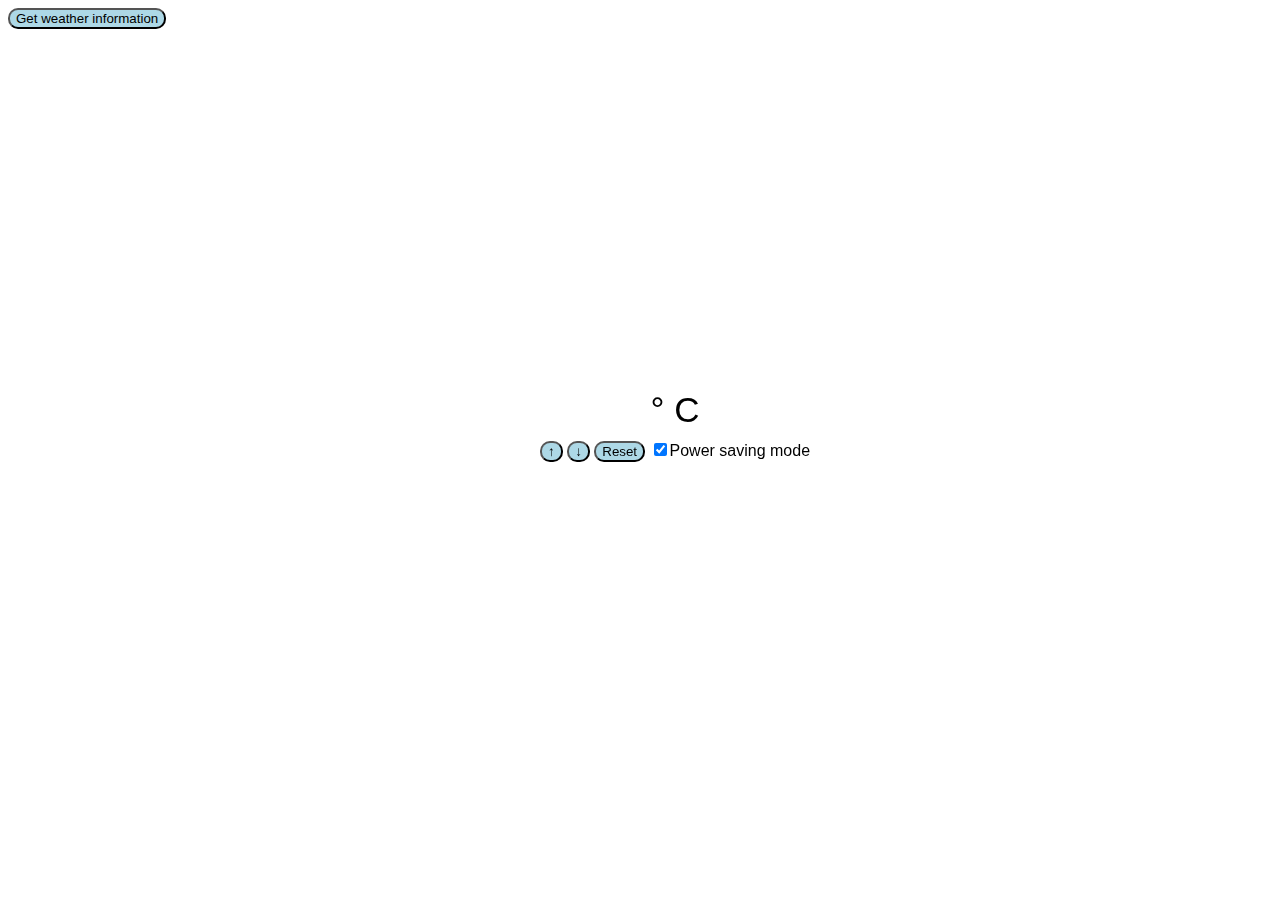
==== index.html @ 9cfc99d7 "refactored jquery" ====
<!DOCTYPE html>
<html>
<head>
  <script src="src/jquery.js"></script>
  <link rel="stylesheet" href="stylesheets/styles.css" />
  <meta charset="utf-8">
  <title>Thermostat</title>
  <script src="src/Thermostat.js"></script>

</head>

<body>
  <div class="container">
  <section class ="temp"><span class="temperature"></span>° C</section>
  <button type="button">↑</button>
  <button type="button">↓</button>
  <button type="button">Reset</button>
  <input type="checkbox" checked>Power saving mode</button>
  </div>

  <button class="choose_city">Get weather information</button>
  <section class="weather"></section>
  <script src="src/app_jquery.js"></script>
  <script src="src/Thermostat.js"></script>
</body>
</html>
---- stylesheets/styles.css ----
body {
  background-image: url("background.jpg");
  background-repeat: no-repeat;
  background-size: cover;
  text-align: left;
}

.container {
  font-family: 'Arial Black', 'Arial Bold', Gadget, sans-serif;
  font-size: 16px;
  font-style: normal;
  font-variant: normal;
  font-weight: 400;
  line-height: 20px;
  position: fixed;
  top: 50%;
  left: 50%;
  margin-top: -50px;
  margin-left: -100px;
  text-align: center;
}

.temp {
  font-size: 35px;
  padding-bottom: 20px;
}

button {
  border-radius: 10px;
  background: lightblue;
}

button:focus {
  outline: none;
}
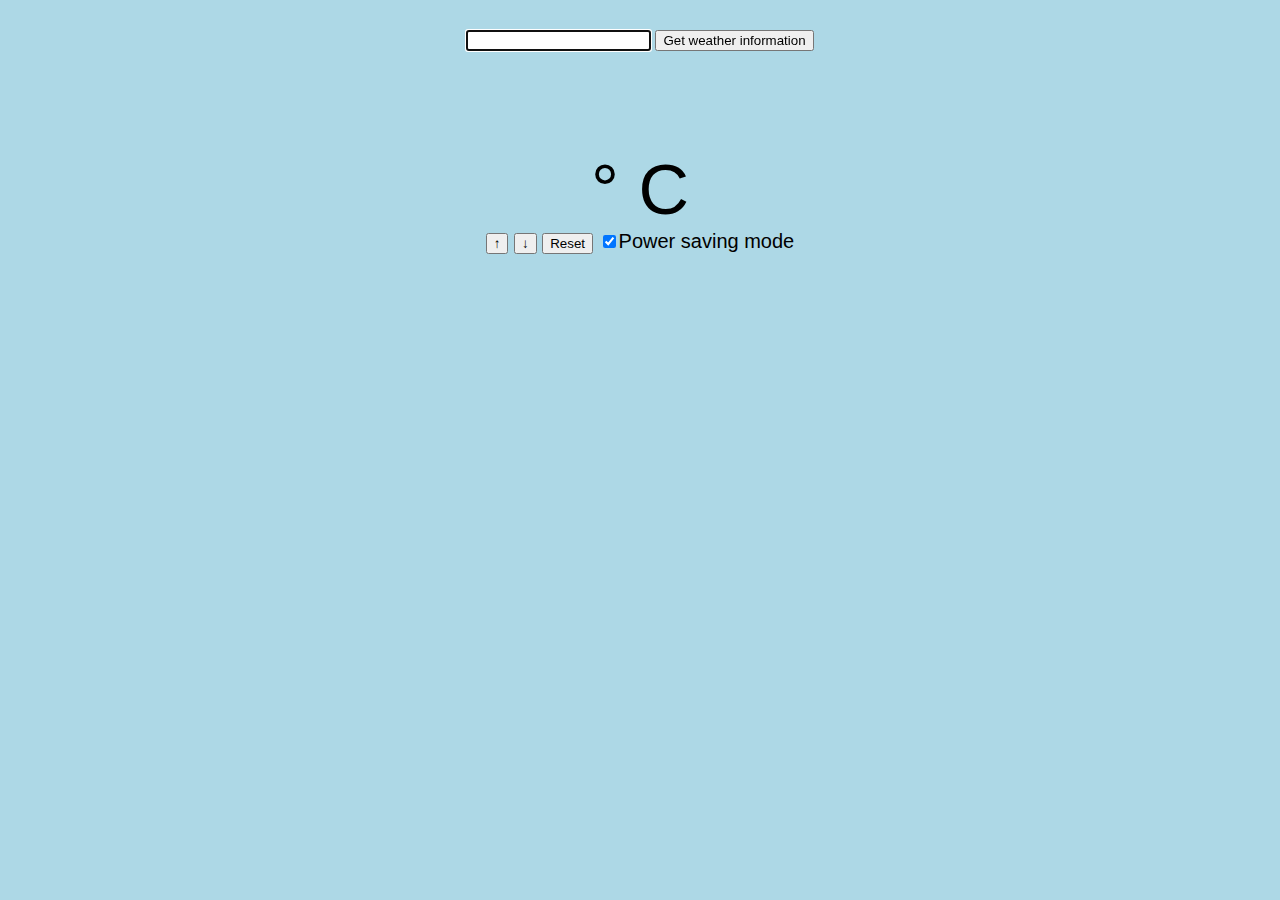
==== commit 70598ef3: "tested jquery interface - not API call yet - all green" ====
--- a/index.html
+++ b/index.html
@@ -10,16 +10,22 @@
 </head>
 
 <body>
+  <header>
+    <input class="desired_city" type="text" autofocus="autofocus">
+    <button type="submit" class="choose_city">Get weather information</button>
+    <section class="outside_temperature"></section>
+  </header>
+
   <div class="container">
-  <section class ="temp"><span class="temperature"></span>° C</section>
-  <button type="button">↑</button>
-  <button type="button">↓</button>
-  <button type="button">Reset</button>
-  <input type="checkbox" checked>Power saving mode</button>
+    <section class ="temp"><span class="temperature" data-color=""></span>° C</section>
+    <section class="buttons">
+    <button class="up" type="button">↑</button>
+    <button class="down"type="button">↓</button>
+    <button class="reset" type="button">Reset</button>
+    <input class="power_save" type="checkbox" checked>Power saving mode</button>
+    <section class="buttons">
   </div>
 
-  <button class="choose_city">Get weather information</button>
-  <section class="weather"></section>
   <script src="src/app_jquery.js"></script>
   <script src="src/Thermostat.js"></script>
 </body>
--- a/stylesheets/styles.css
+++ b/stylesheets/styles.css
@@ -1,35 +1,43 @@
+
 body {
-  background-image: url("background.jpg");
-  background-repeat: no-repeat;
-  background-size: cover;
-  text-align: left;
+  margin: 0;
+  background-color: lightblue;
+}
+
+header {
+  position: fixed;
+  padding: 30px 0 0;
+  text-align: center;
+  width: 100%;
+  top: 0;
+  left: 0;
 }
 
 .container {
-  font-family: 'Arial Black', 'Arial Bold', Gadget, sans-serif;
-  font-size: 16px;
-  font-style: normal;
-  font-variant: normal;
-  font-weight: 400;
-  line-height: 20px;
-  position: fixed;
+  padding-top: 150px;
+  width:100%;
   top: 50%;
   left: 50%;
-  margin-top: -50px;
-  margin-left: -100px;
   text-align: center;
 }
 
 .temp {
-  font-size: 35px;
-  padding-bottom: 20px;
+  font-size: 70px;
+  font-family: Helvetica, Arial, sans-serif;
 }
 
-button {
-  border-radius: 10px;
-  background: lightblue;
+.buttons {
+  font-size: 20px;
+  font-family: Helvetica, Arial, sans-serif;
+}
+[data-color="yellow"] {
+  color: yellow;
 }
 
-button:focus {
-  outline: none;
+[data-color="red"] {
+  color: red;
 }
+
+[data-color="green"] {
+  color: green;
+}